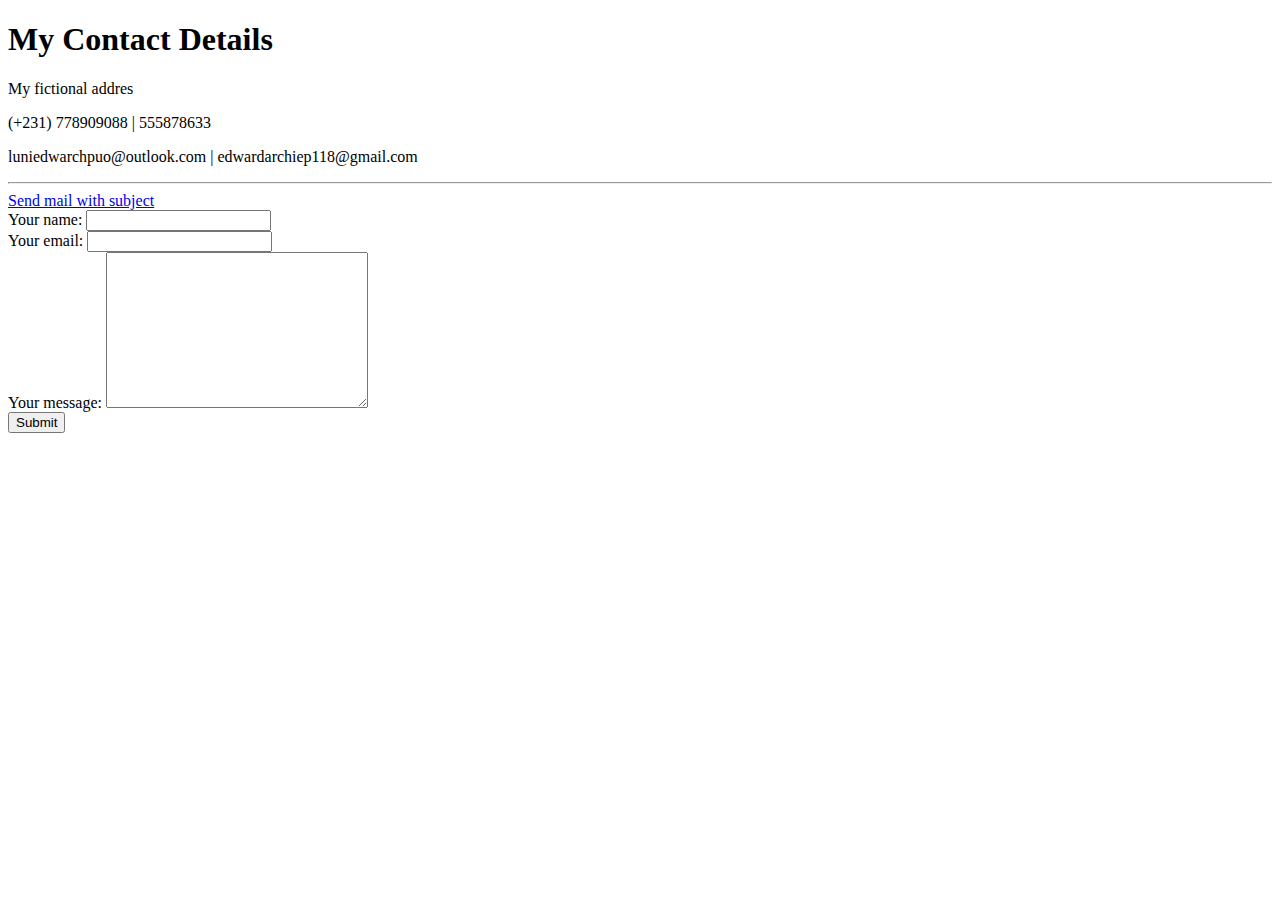
==== contact.html @ 21acfcd4 "Add initial CV website files" ====
<!DOCTYPE html>
<html lang="en">
  <head>
    <meta charset="UTF-8" />
    <meta http-equiv="X-UA-Compatible" content="IE=edge" />
    <meta name="viewport" content="width=device-width, initial-scale=1.0" />
    <title>Contact</title>
  </head>
  <body>
    <h1>My Contact Details</h1>
    <p>My fictional addres</p>
    <p>(+231) 778909088 | 555878633</p>
    <p>luniedwarchpuo@outlook.com | edwardarchiep118@gmail.com</p>
    <hr />

    <form
      action="mailto:luniedwarchpuo@outlook.com"
      method="post"
      enctype="text/plain"
    >
      <a
        href="mailto:luniedwarchpuo@outlook.com?subject=The%20subject%20of%20the%20mail"
        >Send mail with subject</a
      ><br />
      <label>Your name:</label>
      <input type="text" name="yourName" /><br />
      <label>Your email:</label>
      <input type="email" name="yourEmail" /><br />
      <label>Your message:</label>
      <textarea name="yourMessage" cols="30" rows="10"></textarea><br />
      <input type="submit" name="" />
    </form>
  </body>
</html>
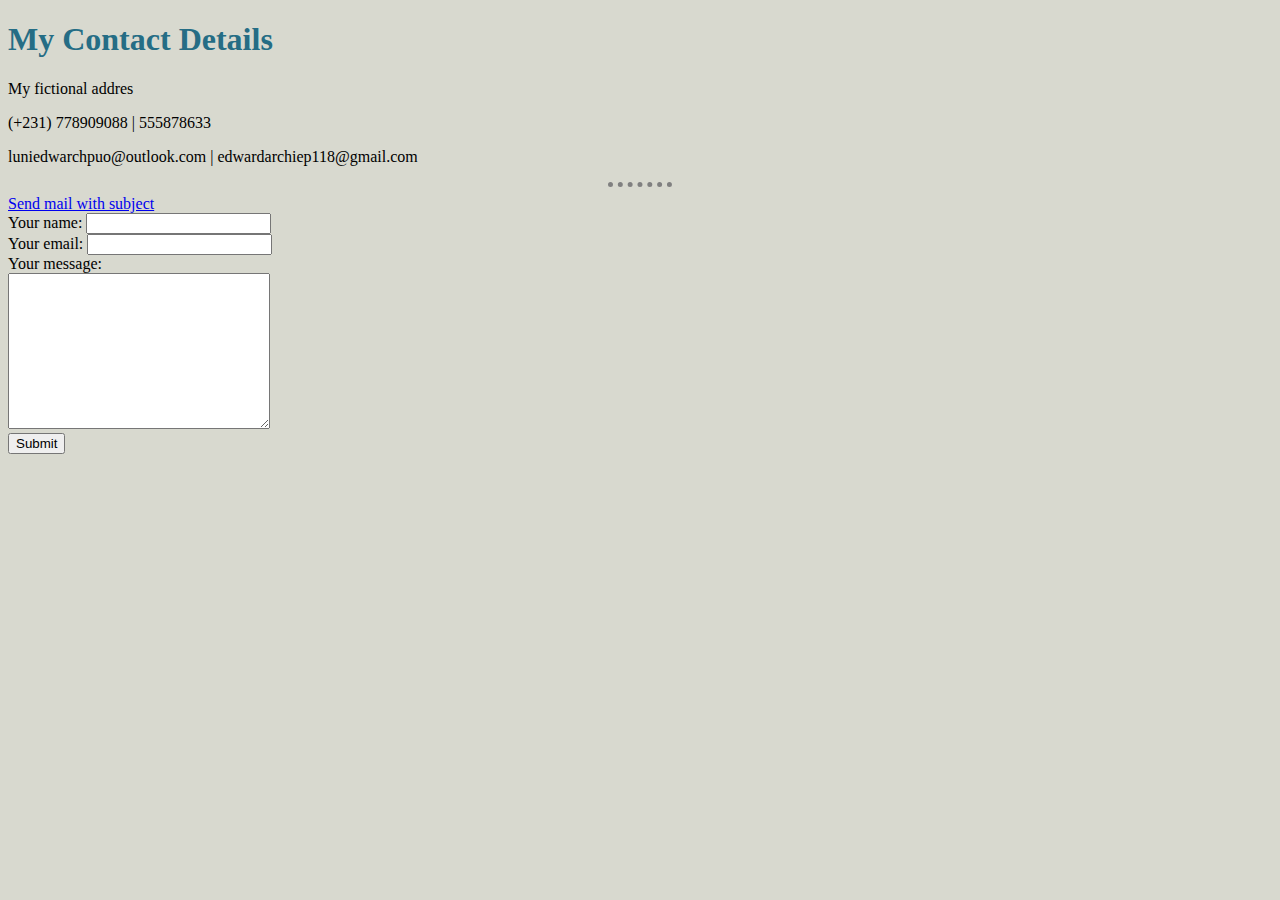
==== commit 9d10a9aa: "My Personal Site | CV" ====
--- a/contact.html
+++ b/contact.html
@@ -5,6 +5,7 @@
     <meta http-equiv="X-UA-Compatible" content="IE=edge" />
     <meta name="viewport" content="width=device-width, initial-scale=1.0" />
     <title>Contact</title>
+    <link rel="stylesheet" href="style.css" />
   </head>
   <body>
     <h1>My Contact Details</h1>
@@ -26,7 +27,7 @@
       <input type="text" name="yourName" /><br />
       <label>Your email:</label>
       <input type="email" name="yourEmail" /><br />
-      <label>Your message:</label>
+      <label>Your message:</label><br />
       <textarea name="yourMessage" cols="30" rows="10"></textarea><br />
       <input type="submit" name="" />
     </form>
--- a/style.css
+++ b/style.css
@@ -0,0 +1,14 @@
+body {
+  background-color: #d8d9cf;
+}
+h1,
+h2 {
+  color: #256d85;
+}
+hr {
+  border-color: grey;
+  border-style: none;
+  border-top-style: dotted;
+  border-width: 5px;
+  width: 5%;
+}
